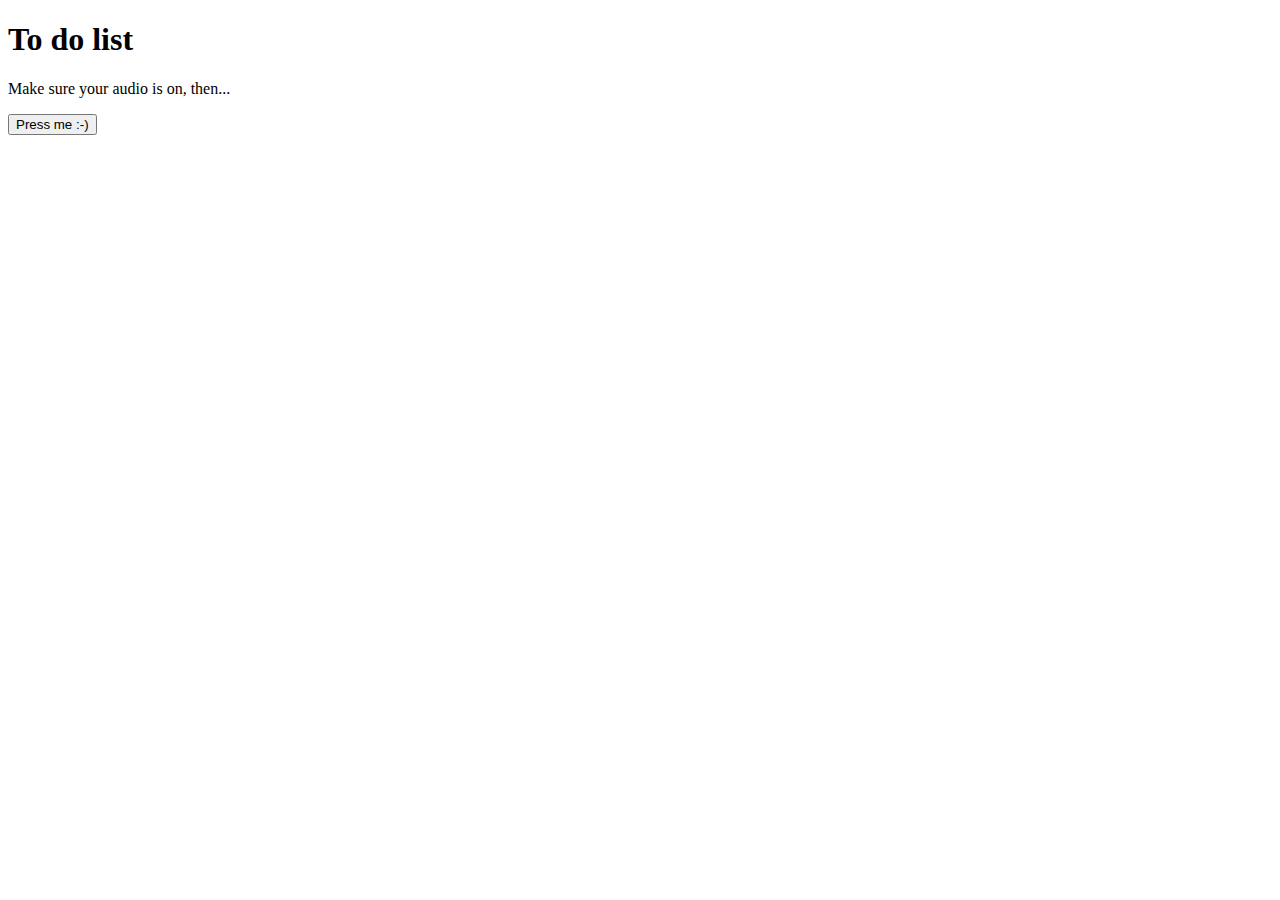
==== w20wednesday/mysolution/index.html @ 0d9e4535 "cp of files" ====
<!DOCTYPE html>
<html lang="en">
<head>
    <meta charset="UTF-8">
    <meta name="viewport" content="width=device-width, initial-scale=1.0">
    <meta http-equiv="X-UA-Compatible" content="ie=edge">
    <title>w20wednesday</title>
    <script src="Speak.js"></script>
</head>
<body>
    <h1>To do list</h1>
    <p>Make sure your audio is on, then...</p>
    <button>Press me :-)</button>
    <script>
        let speech = new Speak();
    document.querySelector("button").addEventListener("click",e=>{
        speech.setVoice(48)
        speech.speak("My to-do list")
        speech.speak("Pick up the kids")
        speech.speak("Buy milk")
        speech.speak("Do some JavaScript")
        speech.speak("Feed the kids")
        speech.speak("Look at the hsl color format")
        speech.speak("Ignore the kids")
        speech.speak("Feed the cat")

        //console.log(speech.getVoices(true))
    })
    </script>
</body>
</html>
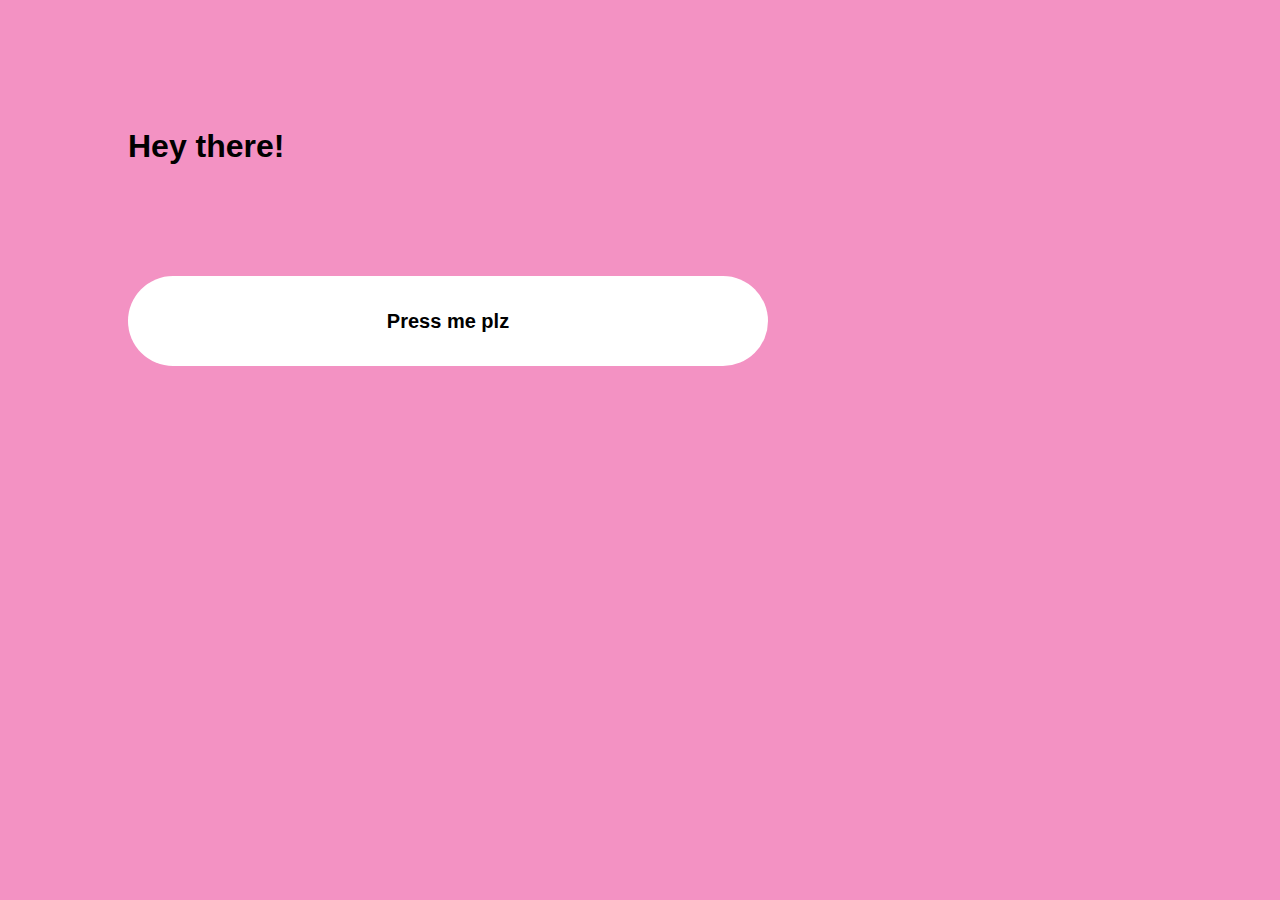
==== commit 150751c1: "solved" ====
--- a/w20wednesday/mysolution/index.html
+++ b/w20wednesday/mysolution/index.html
@@ -7,25 +7,61 @@
     <title>w20wednesday</title>
     <script src="Speak.js"></script>
 </head>
+<style>
+    body{
+        margin: 10vw;
+        background-color:rgba(243, 142, 193, 0.959);
+        font-family: -apple-system, BlinkMacSystemFont, 'Segoe UI', Roboto, Oxygen, Ubuntu, Cantarell, 'Open Sans', 'Helvetica Neue', sans-serif;
+    }
+    #list{
+        display:none;
+    }
+    button{
+        width: 50vw;
+        height: 10vh;
+        background-color: white;
+        border: none;
+        border-radius: 10vw;
+        margin-top: 7vw;
+    }
+    button:hover {
+        transition: 0.3s;
+        transform: translateX(150px);
+    }
+</style>
+
 <body>
-    <h1>To do list</h1>
-    <p>Make sure your audio is on, then...</p>
-    <button>Press me :-)</button>
+    <h1>Hey there!</h1>
+    <button><h2>Press me plz</h2></button>
+    
+<div id="list">
+    <ul>
+        <li>I think you're really cool</li>
+        <li>i like you a lot</li>
+        <li>Maybe we should hang out or something</li>
+        <!-- <li></li> -->
+        <!-- <li>Look at the hsl color format</li> -->
+        <!-- <li>Ignore the kids</li> -->
+        <!-- <li>Feed the cat</li> -->
+    </ul>
+</div>
+
     <script>
         let speech = new Speak();
-    document.querySelector("button").addEventListener("click",e=>{
+        document.querySelector("button").addEventListener("click",e=>{
         speech.setVoice(48)
-        speech.speak("My to-do list")
-        speech.speak("Pick up the kids")
-        speech.speak("Buy milk")
-        speech.speak("Do some JavaScript")
-        speech.speak("Feed the kids")
-        speech.speak("Look at the hsl color format")
-        speech.speak("Ignore the kids")
-        speech.speak("Feed the cat")
+        
+        speech.speak("Hey!")
+
+        document.querySelectorAll('#list ul li').forEach(function(elem){
+            speech.speak(elem.textContent);
+
+        });
 
         //console.log(speech.getVoices(true))
-    })
+    });
+
+    
     </script>
 </body>
 </html>